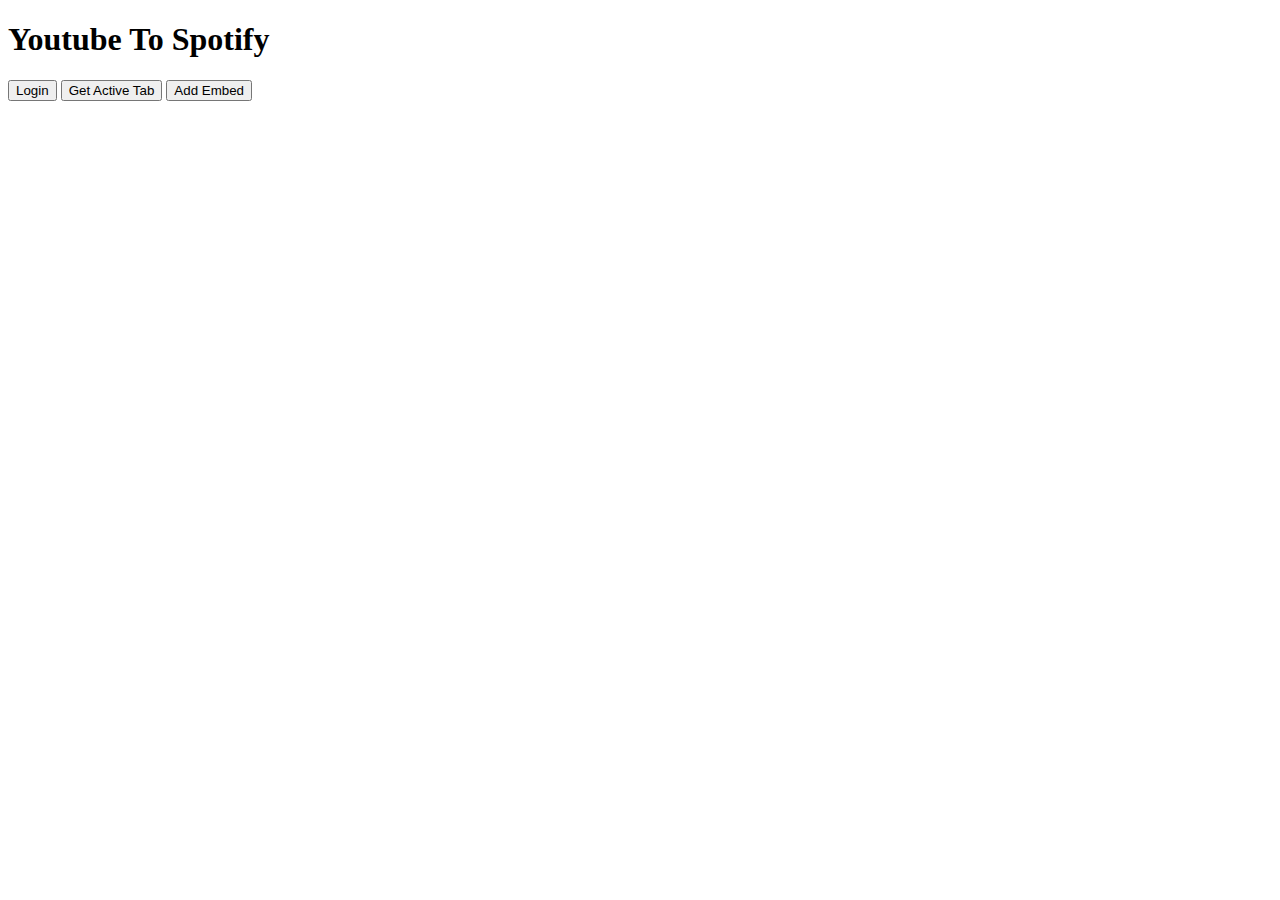
==== youtube-to-spotify-extension/popup.html @ 712f4d0f "name refactor" ====
<!DOCTYPE html>
<html lang="en">
<head>
    <link rel="stylesheet" href="style.css">
    <link rel="icon" href="icon.png">
    <meta charset="UTF-8">
    <meta name="viewport" content="width=device-width, initial-scale=1.0">
    <title>Youtube To Spotify</title>
    <h1>Youtube To Spotify</h1>
    <script src="oauth.js" defer></script>
    <script src="api_calls.js" defer></script>
    <script src="scripts/utils.js" defer></script>
</head>
<body>
    <div id="main-div" class="container">
        <button id="login" class="button-56">
            Login
        </button>
        <button id="get-active-tab" class="button-56">
            Get Active Tab
        </button>
        <button id="test-button" class="button-56">
            Add Embed
        </button>
    </div>
</body>
</html>
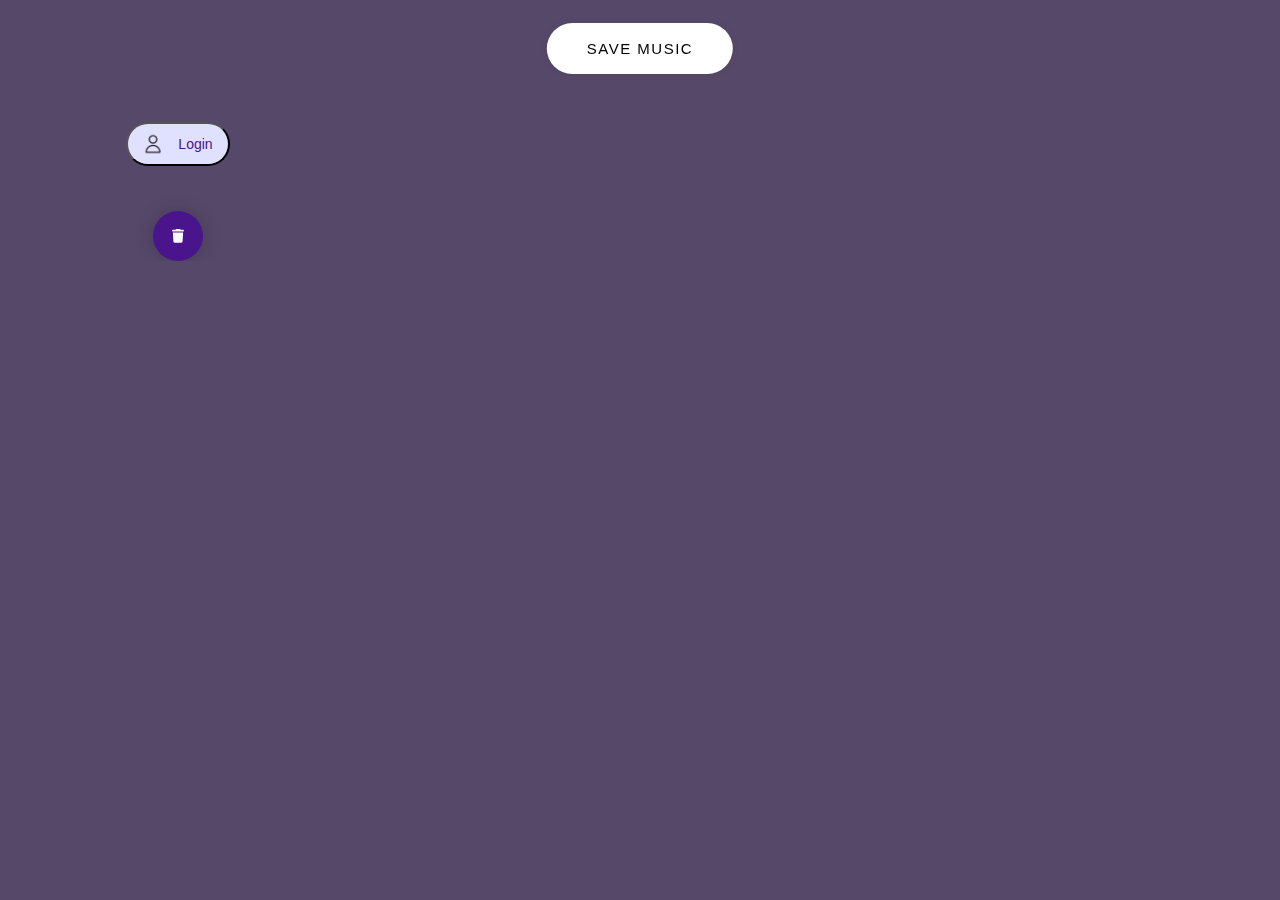
==== commit 60cee4e5: "Design refactor and changed manisfest paths and added a login profile picture icon" ====
--- a/youtube-to-spotify-extension/popup.html
+++ b/youtube-to-spotify-extension/popup.html
@@ -6,22 +6,27 @@
     <meta charset="UTF-8">
     <meta name="viewport" content="width=device-width, initial-scale=1.0">
     <title>Youtube To Spotify</title>
-    <h1>Youtube To Spotify</h1>
-    <script src="oauth.js" defer></script>
-    <script src="api_calls.js" defer></script>
+    <script src="scripts/oauth.js" defer></script>
+    <script src="scripts/api_calls.js" defer></script>
     <script src="scripts/utils.js" defer></script>
+    <script src="scripts/events_listeners.js" defer></script>
 </head>
 <body>
     <div id="main-div" class="container">
-        <button id="login" class="button-56">
-            Login
-        </button>
-        <button id="get-active-tab" class="button-56">
-            Get Active Tab
-        </button>
-        <button id="test-button" class="button-56">
-            Add Embed
-        </button>
+        <div class="dropdown">
+            <button class="profile-dropdown" id="login">
+                <img src="imgs/profile-icon.png" alt="Profile Picture" id="profile-picture">
+                <div class="name" id="profile-name">Login</div>
+            </button>
+        </div>
+    </div>
+    <button id="get-active-tab" class="button-99" style="position: fixed; top: 2.5%; left: 50%; transform: translateX(-50%);">
+        Save Music
+    </button>
+    <div id="iframes-container" class="iframes-container">
+        <button class="delete-button" id="delete-button">
+            <svg viewBox="0 0 448 512" class="svgIcon"><path d="M135.2 17.7L128 32H32C14.3 32 0 46.3 0 64S14.3 96 32 96H416c17.7 0 32-14.3 32-32s-14.3-32-32-32H320l-7.2-14.3C307.4 6.8 296.3 0 284.2 0H163.8c-12.1 0-23.2 6.8-28.6 17.7zM416 128H32L53.2 467c1.6 25.3 22.6 45 47.9 45H346.9c25.3 0 46.3-19.7 47.9-45L416 128z"></path></svg>
+          </button>
     </div>
 </body>
 </html>
--- a/youtube-to-spotify-extension/style.css
+++ b/youtube-to-spotify-extension/style.css
@@ -0,0 +1,168 @@
+.container {
+  display: flex;
+  flex-direction: column;
+  align-content: center;
+  align-items: center;
+  justify-content: center;
+  padding-top: 28%;
+  overflow: hidden;
+}
+
+.container > * {
+  margin-top: 10px;
+} 
+
+.container:last-child {
+  margin-bottom: 10px;
+}
+
+.iframes-container {
+  display: flex;
+  flex-direction: column;
+  align-content: center;
+  align-items: center;
+  justify-content: center;
+  overflow: auto;
+  margin-top: 20px;
+  padding-top: 15px;
+}
+
+.iframes-container > * {
+  margin-top: 10px;
+}
+
+.iframes-container:first-child {
+  margin-top: 0px;
+}
+
+body {
+  width: 300px; 
+  height: 400px; 
+  padding: 20px; 
+  background-color: rgb(86, 72, 105);
+}
+
+.button-99 {
+  padding: 17px 40px;
+  border-radius: 50px;
+  cursor: pointer;
+  border: 0;
+  background-color: white;
+  box-shadow: rgb(0 0 0 / 5%) 0 0 8px;
+  letter-spacing: 1.5px;
+  text-transform: uppercase;
+  font-size: 15px;
+  transition: all 0.5s ease;
+}
+
+.button-99:hover {
+  letter-spacing: 3px;
+  background-color: hsl(261deg 80% 48%);
+  color: hsl(0, 0%, 100%);
+  box-shadow: rgb(93 24 220) 0px 7px 29px 0px;
+}
+
+.button-99:active {
+  letter-spacing: 3px;
+  background-color: hsl(261deg 80% 48%);
+  color: hsl(0, 0%, 100%);
+  box-shadow: rgb(93 24 220) 0px 0px 0px 0px;
+  transform: translateY(10px);
+  transition: 100ms;
+}
+
+.profile-dropdown {
+  display: flex;
+  align-items: center;
+  background-color: #e0e0ff;
+  padding: 5px 10px;
+  border-radius: 25px;
+  font-family: Arial, sans-serif;
+  font-size: 14px;
+  color: #4a148c;
+  cursor: pointer;
+}
+
+.profile-dropdown img {
+  width: 30px;
+  height: 30px;
+  border-radius: 50%;
+  margin-right: 10px;
+}
+
+.profile-dropdown .name {
+  margin-right: 5px;
+}
+
+.profile-dropdown .dropdown-icon {
+  width: 0;
+  height: 0;
+  border-left: 5px solid transparent;
+  border-right: 5px solid transparent;
+  border-top: 5px solid #4a148c;
+}
+
+.profile-dropdown:hover {
+  filter: brightness(90%);
+}
+
+.dropdown {
+  position: relative;
+  display: inline-block;
+}
+
+.delete-button {
+  width: 50px;
+  height: 50px;
+  border-radius: 50%;
+  background-color: #4a148c;
+  border: none;
+  font-weight: 600;
+  display: flex;
+  align-items: center;
+  justify-content: center;
+  box-shadow: 0px 0px 20px rgba(0, 0, 0, 0.164);
+  cursor: pointer;
+  transition-duration: .3s;
+  overflow: hidden;
+  position: relative;
+}
+
+.svgIcon {
+  width: 12px;
+  transition-duration: .3s;
+}
+
+.svgIcon path {
+  fill: white;
+}
+
+.delete-button:hover {
+  width: 140px;
+  border-radius: 50px;
+  transition-duration: .3s;
+  background-color: rgb(255, 69, 69);
+  align-items: center;
+}
+
+.delete-button:hover .svgIcon {
+  width: 50px;
+  transition-duration: .3s;
+  transform: translateY(60%);
+}
+
+.delete-button::before {
+  position: absolute;
+  top: -20px;
+  content: "Delete";
+  color: white;
+  transition-duration: .3s;
+  font-size: 2px;
+}
+
+.delete-button:hover::before {
+  font-size: 13px;
+  opacity: 1;
+  transform: translateY(30px);
+  transition-duration: .3s;
+}